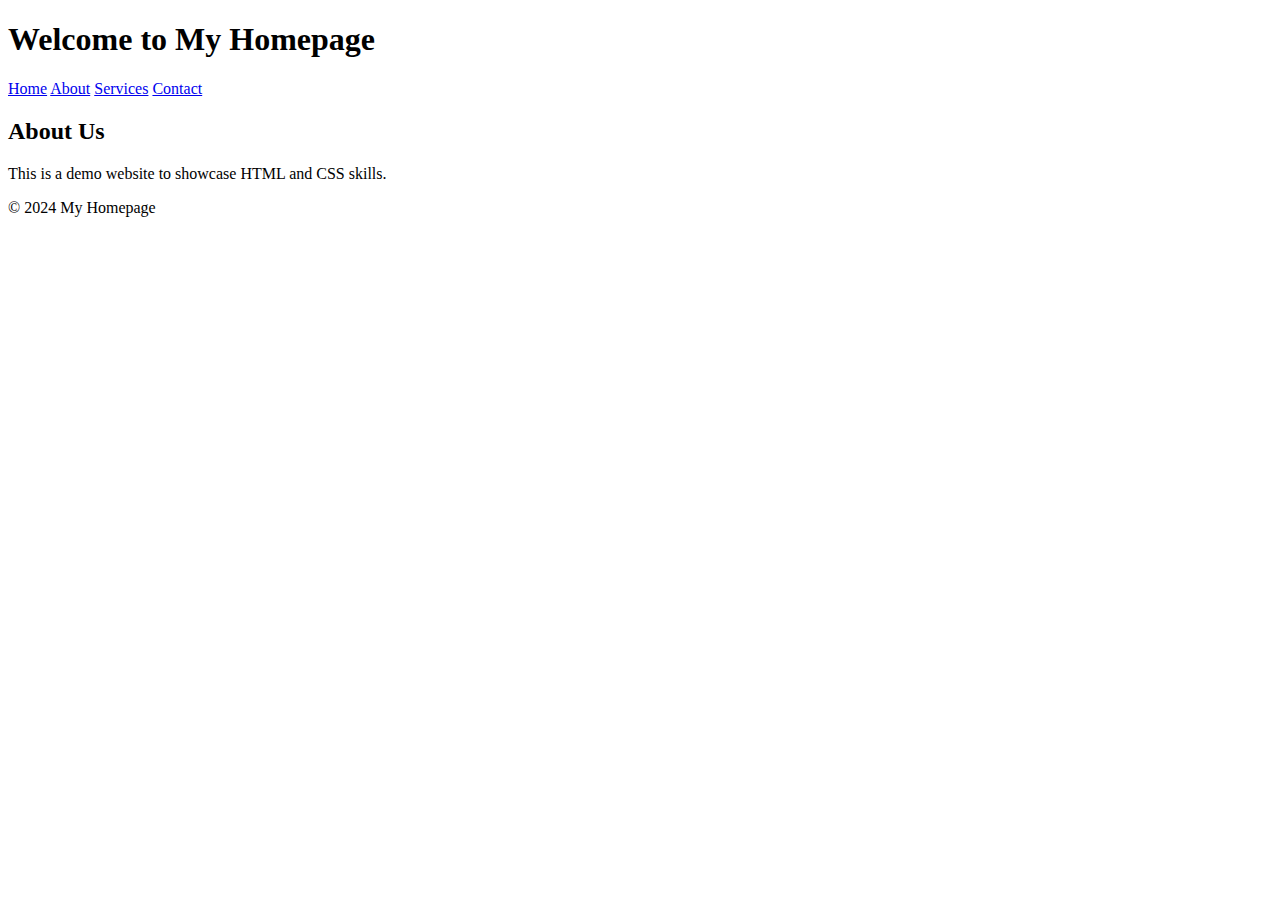
==== Index.html @ 2e1a8bdc "adding Index file" ====
<!DOCTYPE html>
<html lang="en">

<head>
    <meta charset="UTF-8">
    <meta name="viewport" content="width=device-width, initial-scale=1.0">
    <title>Demo Website</title>
</head>

<body>

    <header>
        <h1>Welcome to My Homepage</h1>
    </header>

    <nav>
        <a href="#">Home</a>
        <a href="#">About</a>
        <a href="#">Services</a>
        <a href="#">Contact</a>
    </nav>

    <section>
        <h2>About Us</h2>
        <p>This is a demo website to showcase HTML and CSS skills.</p>
    </section>

    <footer>
        <p>&copy; 2024 My Homepage</p>
    </footer>

</html>
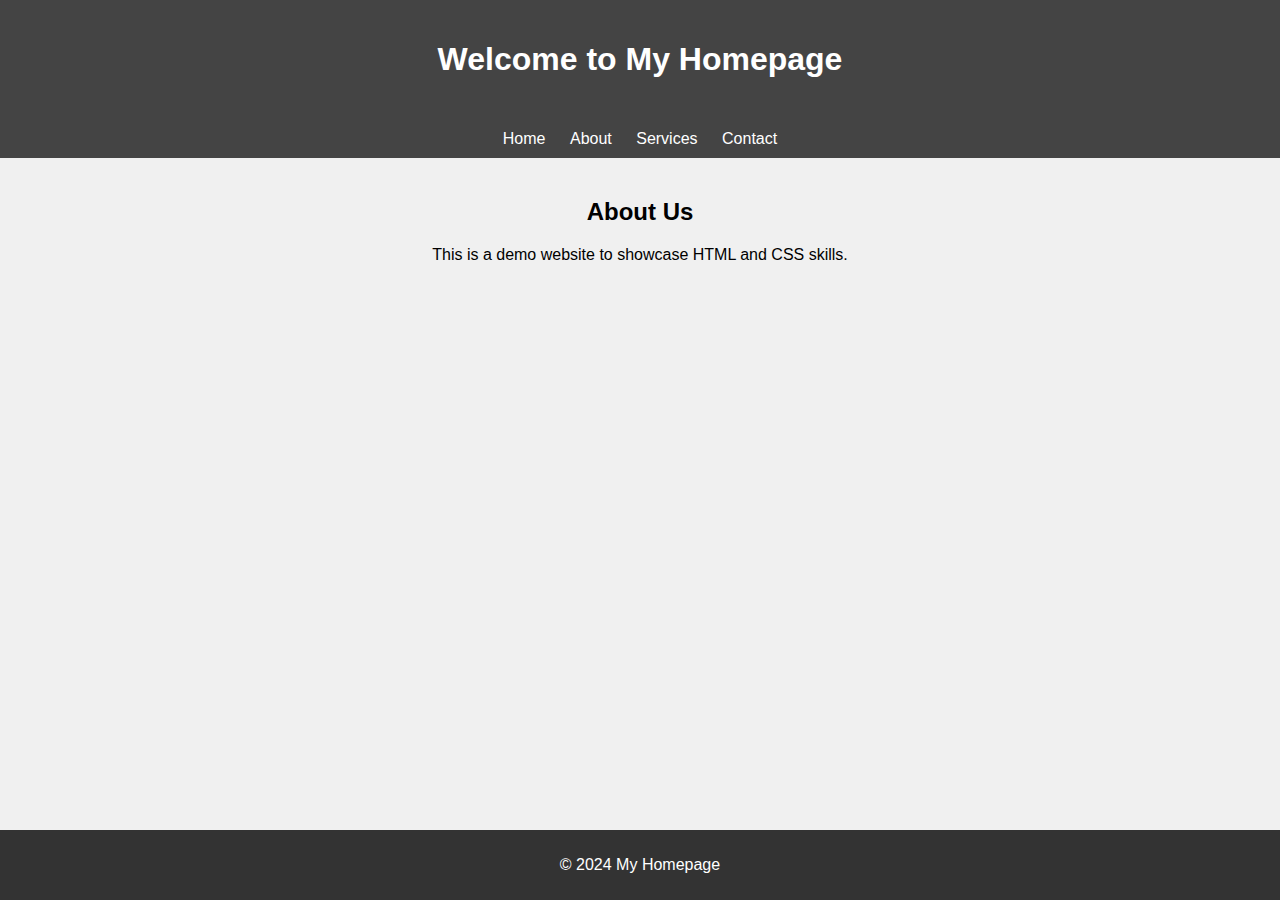
==== commit da2151b5: "add css path in Index.html" ====
--- a/Index.html
+++ b/Index.html
@@ -5,6 +5,7 @@
     <meta charset="UTF-8">
     <meta name="viewport" content="width=device-width, initial-scale=1.0">
     <title>Demo Website</title>
+    <link rel="stylesheet" href="Index.css">
 </head>
 
 <body>
--- a/Index.css
+++ b/Index.css
@@ -0,0 +1,63 @@
+/* Additional CSS styles and animations */
+body {
+    font-family: Arial, sans-serif;
+    margin: 0;
+    padding: 0;
+    background-color: #f0f0f0;
+    transition: background-color 0.3s ease;
+}
+
+header {
+    background-color: #333;
+    color: #fff;
+    padding: 20px;
+    text-align: center;
+    transition: background-color 0.3s ease, color 0.3s ease;
+}
+
+header:hover {
+    background-color: #444;
+}
+
+nav {
+    background-color: #444;
+    padding: 10px;
+    text-align: center;
+    transition: background-color 0.3s ease;
+}
+
+nav a {
+    color: #fff;
+    text-decoration: none;
+    margin: 0 10px;
+    transition: color 0.3s ease;
+}
+
+nav a:hover {
+    color: #f0f0f0;
+}
+
+section {
+    padding: 20px;
+    text-align: center;
+}
+
+section:hover {
+    transform: scale(1.05);
+    transition: transform 0.3s ease;
+}
+
+footer {
+    background-color: #333;
+    color: #fff;
+    text-align: center;
+    padding: 10px 0;
+    position: fixed;
+    bottom: 0;
+    width: 100%;
+    transition: background-color 0.3s ease;
+}
+
+footer:hover {
+    background-color: #444;
+}
